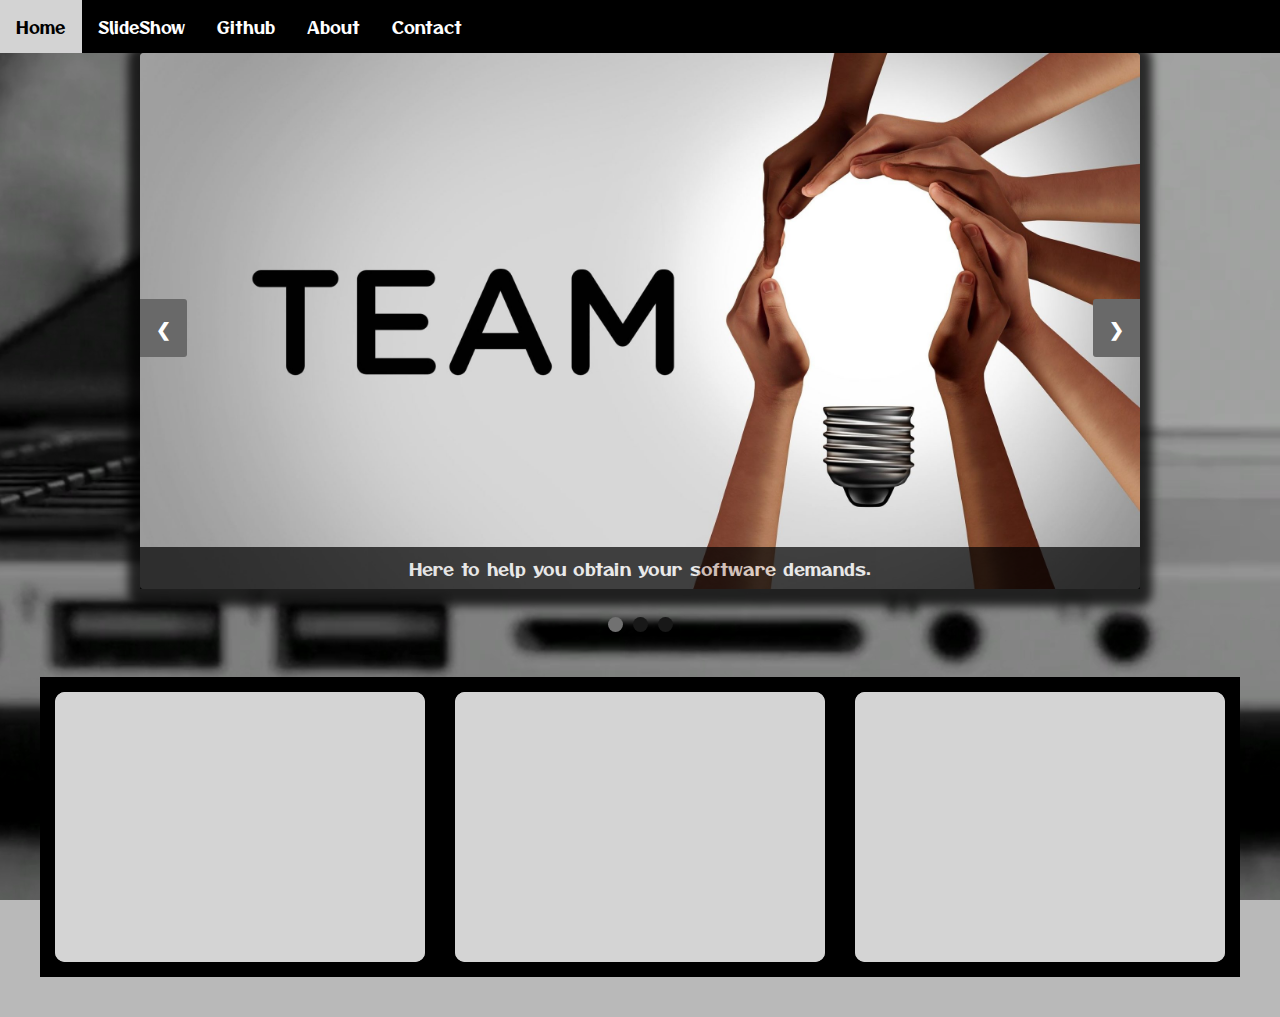
==== index.html @ 50bd8d95 "Add files via upload" ====
<!DOCTYPE html>
<html lang="en">
<head>
    <meta charset="UTF-8">
    <meta http-equiv="X-UA-Compatible" content="IE=edge">
    <meta name="viewport" content="width=device-width, initial-scale=1.0">
    <title>Portfolio</title>
    <link rel="stylesheet" href="./Portfolio_2.0.css">
    <link rel="preconnect" href="https://fonts.googleapis.com">
<link rel="preconnect" href="https://fonts.gstatic.com" crossorigin>
<link href="https://fonts.googleapis.com/css2?family=Otomanopee+One&display=swap" rel="stylesheet">
    <link rel="stylesheet" href="https://cdnjs.cloudflare.com/ajax/libs/font-awesome/5.15.3/css/all.min.css" integrity="sha512-iBBXm8fW90+nuLcSKlbmrPcLa0OT92xO1BIsZ+ywDWZCvqsWgccV3gFoRBv0z+8dLJgyAHIhR35VZc2oM/gI1w==" crossorigin="anonymous" referrerpolicy="no-referrer" />
</head>
<body>
    <div class="topnav" id="mytop">
        <a href="#home">Home</a>
        <a href="#SlideShow">SlideShow</a>
        <a href="#Github">Github</a>
        <a href="#About">About</a>
        <a href="#Contact">Contact</a>
        <a href="javascript:void(0);" class="icon" onclick="navFunction()">
            <i class="fa fa-bars"></i>
        </a>
    </div>

                <!--------Video------------>
        <video autoplay muted loop id="myVideo">
            <source src="./img/Laptop_Vid.mp4" type="video/mp4">
        </video>

                <!-----Slideshow------>
<div class="slideshow-container">

<div class="mySlides fade">
    <img src="./img/team.jpg" style="width:100%">
    <div class="text">Here to help you obtain your software demands.</div>
    </div>
    
    <div class="mySlides fade">
    <img src="./img/html_css_js.jpeg" style="width:100%">
    <div class="text">Full stack developer, skilled in HTML,CSS,Javascript</div>
    </div>
    
    <div class="mySlides fade">
    <img src="./img/python.jpg" style="width:100%">
    <div class="text">as well as the language, Python.</div>
    </div>
    
    <a class="prev" onclick="plusSlides(-1)">&#10094;</a>
    <a class="next" onclick="plusSlides(1)">&#10095;</a>
    
</div>
    <br>
    
<div style="text-align:center">
<span class="dot" onclick="currentSlide(1)"></span> 
<span class="dot" onclick="currentSlide(2)"></span> 
<span class="dot" onclick="currentSlide(3)"></span> 
</div>

<!-----Slideshow End------>

<span id="About">
    <div class="container">
            <div class="box">
                <div class="icon"><i class="fa fa-keyboard" aria-hidden="true"></i></div>
                <div class="content">
                    <h3>About me</h3>
                    <p>A young ambitious software developer who is determined to create optimal software for client demands.</p>
                </div>
    </div>
    </span>
    <span id="Github">
    <div class="box">
        <div class="icon"><i class="fab fa-github" aria-hidden="true"></i></div>
        <div class="content">
            <h3 id="#Github">Github</h3>
            <p><a href="https://github.com/michaelmtz10">https://github.com/michaelmtz10</a></p>
        </div>  
    </div>
    </span>
    <span id="Contact">
    <div class="box">
        <div class="icon"><i class="fa fa-envelope" aria-hidden="true"></i></div>
        <div class="content">
            <button onclick="document.getElementById('forms').style.display='block'" style="width:auto;">Sign Up</button>
        </div>
        <div id="forms" class="modal">
            <span onclick="document.getElementById('forms').style.display='none'" class="close" title="Close Modal">&times;</span>
            <form class="modal-content" action="/action_page.php">
              <div class="container1">
                <h1>Contact</h1>
                <p>Send me an email, to get in contact!</p>
            <label for="email"><b>Email</b></label>
            <input type="text" placeholder="Enter Email" name="email" required>
            <div class="clearfix">
                <button type="button" onclick="document.getElementById('forms').style.display='none'" class="cancelbtn">Cancel</button>
                <button type="submit" class="signupbtn">Contact me</button>
    </div>
    </span>
<script src="./Portfolio_js.js"></script>
</body>
</html>
---- Portfolio_2.0.css ----
body {
    margin: 0;
    font-family: 'Otomanopee One', sans-serif;
    background-color: rgb(185, 185, 185);
}

.topnav {
    overflow: hidden;
    background-color: rgb(0, 0, 0);
}

.topnav a {
    float: left;
    display: block;
    color: #ffffff;
    text-align: center;
    padding: 14px 16px;
    text-decoration: none;
    font-size: 17px;
}

.topnav a:hover {
    background-color: rgb(211, 211, 211);
    color: rgb(0, 0, 0);
}
.topnav .icon {
    display: none;
}

@media screen and (max-width: 600px) {
    .topnav a:not(:first-child) {display: none;}
    .topnav a.icon {
      float: right;
      display: block;
    }
  }
  
@media screen and (max-width: 600px) {
.topnav.responsive {position: relative;}
.topnav.responsive .icon {
    position: absolute;
    right: 0;
    top: 0;
}
.topnav.responsive a {
    float: none;
    display: block;
    text-align: left;
}
}
* {
    box-sizing: border-box
}


#myVideo {
    position: fixed;
    right: 0;
    bottom: 0;
    min-width: 100%; 
    min-height: 100%;
    z-index: -1;
  }

.mySlides {
    display: none
}
img {
    vertical-align: middle;
    border-radius: 4px;
}
.slideshow-container {
    max-width: 1000px;
    position: relative;
    margin: auto;
    box-shadow: 0px 5px 10px 12px rgb(0 0 0 / 75%);
    border-radius: 4px;
  }

  .prev, .next {
    cursor: pointer;
    position: absolute;
    top: 50%;
    width: auto;
    padding: 16px;
    margin-top: -22px;
    color: rgb(255, 255, 255);
    font-weight: bold;
    font-size: 18px;
    transition: 0.6s ease;
    border-radius: 0 3px 3px 0;
    user-select: none;
    background-color: dimgrey;
  }
  
  .next {
    right: 0;
    border-radius: 3px 0 0 3px;
  }
  .prev:hover, .next:hover {
    background-color: rgba(0,0,0,0.8);
  }
  .text {
    color: #f2f2f2;
    font-size: 18px;
    padding: 8px 18px;
    position: absolute;
    bottom: 0px;
    width: 100%;
    text-align: center;
    background-color: #000000;
    opacity: .7;
    font-family: 'Otomanopee One', sans-serif;
  }
  
  .dot {
    cursor: pointer;
    height: 15px;
    width: 15px;
    margin: 0 2px;
    background-color: rgb(24, 24, 24);
    border-radius: 50%;
    display: inline-block;
    transition: background-color 0.6s ease;
  }
  
  .active, .dot:hover {
    background-color: #717171;
  }
  
  .fade {
    -webkit-animation-name: fade;
    -webkit-animation-duration: 1.5s;
    animation-name: fade;
    animation-duration: 1.5s;
  }
  
  @-webkit-keyframes fade {
    from {opacity: .4} 
    to {opacity: 1}
  }
  
  @keyframes fade {
    from {opacity: .4} 
    to {opacity: 1}
  }
  
  /* On smaller screens, decrease text size */
  @media only screen and (max-width: 300px) {
    .prev, .next,.text {font-size: 11px}
  }

  .container{
    position: relative;
    width: 1200px;
    height: 300px;
    margin: 40px auto;
    background: rgb(0, 0, 0);
    }
.container .box{
    position: relative;
    width: calc(400px - 30px);
    height: calc(300px - 30px);
    background:rgb(214, 214, 214);
    float: left;
    margin: 15px;
    box-sizing: border-box;
    overflow: hidden;
    border-radius: 10px;
    opacity: 1;
    
   
}
.container .box .icon{
    position: absolute;
    top: 0;
    left: 0;
    width: 100%;
    height: 100%;
    background: rgb(212, 212, 212);
    transition: 0.5s;
    z-index: 1;
    
}

.container .box:hover .icon{
    top: 20px;
    left: calc(50% - 40px);
    width: 80px;
    height: 80px;
    border-radius: 50%;
}
.container .box .icon .fa{
    position: absolute;
    top: 50%;
    left: 50%;
    transform: translate(-50%, -50%);
    font-size: 80px;
    transition: 0.5s;
    color: rgb(0, 0, 0);
}
.container .box .icon .fab{
    position: absolute;
    top: 50%;
    left: 50%;
    transform: translate(-50%, -50%);
    font-size: 80px;
    transition: 0.5s;
    color: rgb(0, 0, 0);
}
.container .box:hover .icon .fab{
    font-size: 40px;
}

.container .box:hover .icon .fa{
    font-size: 40px;
}
.container .box .content{
    position: relative;
    top:100%;
    height: calc(100% -100px);
    text-align: center;
    padding: 20px;
    box-sizing: border-box;
    transition: 0.5s;
    align-items: center; 
}

.container .box:hover .content{
    top: 100px;
    opacity: 1;
}
.container .box .content h3{
    margin: 0;
    padding: 0;
    color: rgb(45, 0, 56);
    font-size: 24px;
  
}

.container .box .content p{
    margin: 0;
    padding: 0;
    color: rgb(0, 0, 0);
    font-size: 20px;
    font-family: sans-serif;
}
input{
    width: max-content;
}

input[type=submit] {

    width: 50%;
    background-color: #000000;
    color: white;
    padding: 4px 10px;
    margin: 2px 0;
    border: none;
    border-radius: 4px;
    
    cursor: pointer;
}

input[type=text], input[type=password] {
    width: 100%;
    padding: 15px;
    margin: 5px 0 22px 0;
    display: inline-block;
    border: none;
    background: #f1f1f1;    
}
  

  button {
    background-color: #000000;
    color: white;
    padding: 14px 20px;
    margin: 8px 0;
    border: none;
    cursor: pointer;
    width: 100%;
    opacity: 0.9;
}
  
  button:hover {
    opacity:1;
}
  
  .cancelbtn {
    padding: 14px 20px;
    background-color: #f44336;
}

  .cancelbtn, .signupbtn {
    float: left;
    width: 50%;
}
  
  .modal {
    display: none;
    position: fixed;
    z-index: 1; 
    left: 0;
    top: 0;
    width: 100%; 
    height: 100%; 
    overflow: auto; 
    background-color: none;
    padding-top: 50px;
    border: solid 3px black;
    border-radius: 8px;
}

  .modal-content {
    background-color: #fefefe;
    margin: 5% auto 15% auto; 
    border: 1px solid rgb(0, 0, 0);
    width: 80%; 
    text-align: left;
    padding: 14px 20px;
    border-radius: 4px;
}
  
  hr {
    border: 1px solid #f1f1f1;
    margin-bottom: 25px;
}
   
  .close {
    position: absolute;
    right: 35px;
    top: 15px;
    font-size: 40px;
    font-weight: bold;
    color: #f1f1f1;
}
  
  .close:hover,
  .close:focus {
    color: #fc5448;
    cursor: pointer;
}

  .clearfix::after {
    content: "";
    clear: both;
    display: table;
}
  
  @media screen and (max-width: 300px) {
    .cancelbtn, .signupbtn {
       width: 100%;
}
}
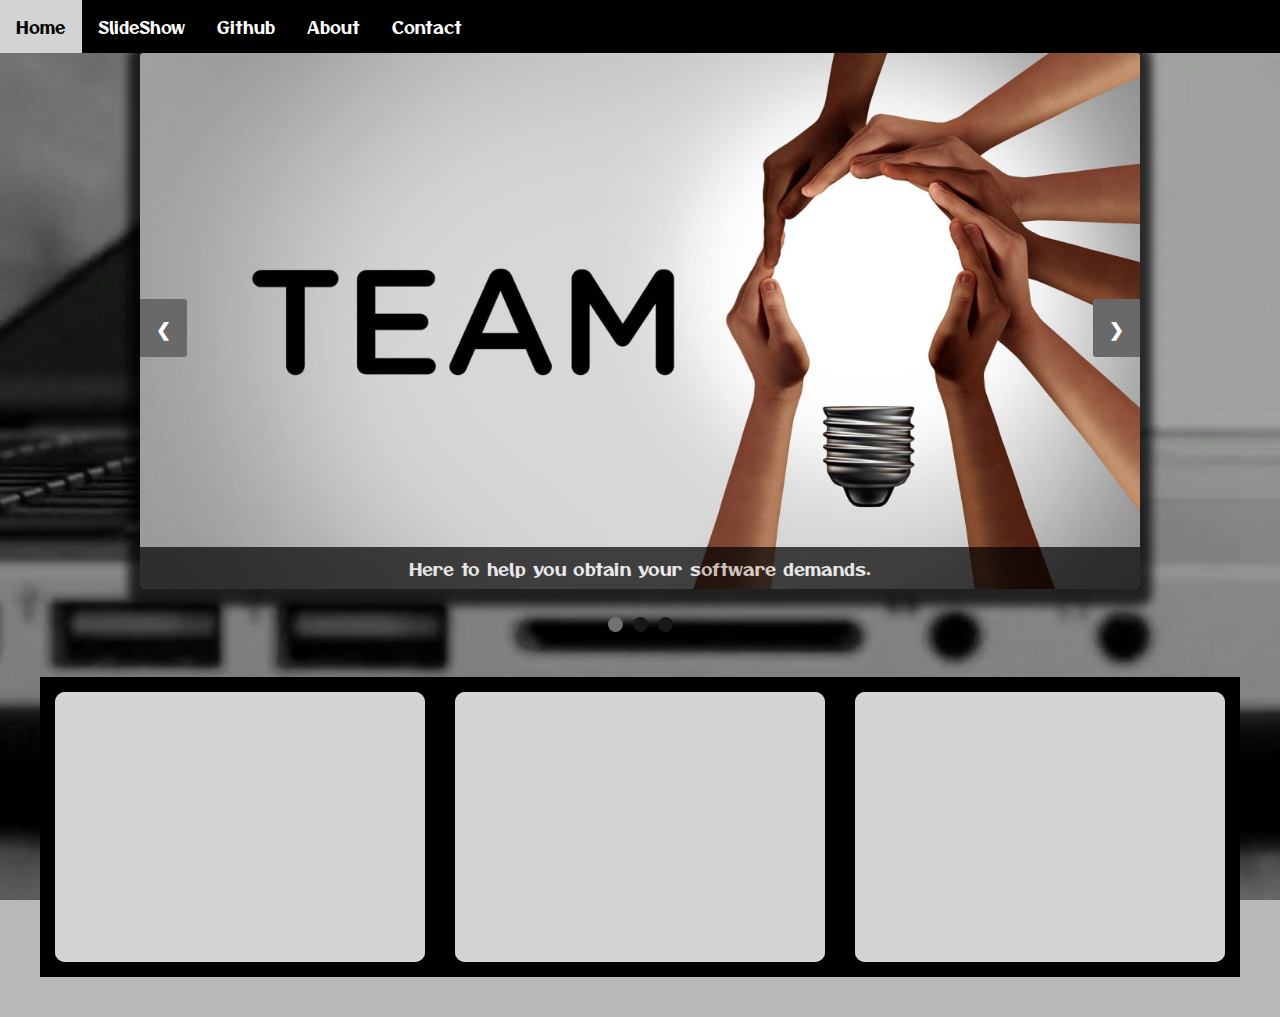
==== commit d95e8247: "added c_sharp" ====
--- a/index.html
+++ b/index.html
@@ -37,13 +37,18 @@
     </div>
     
     <div class="mySlides fade">
-    <img src="./img/html_css_js.jpeg" style="width:100%">
-    <div class="text">Full stack developer, skilled in HTML,CSS,Javascript</div>
+        <img src="./img/html_css_js.jpeg" style="width:100%">
+        <div class="text">Full stack developer, skilled in HTML,CSS,Javascript</div>
     </div>
+
+    <div class="mySlides fade">
+        <img src="./img/csharp_and_dotnet.png" style="width:100%">
+        <div class="text">C# and the .NET Framework</div>
+    </div>    
     
     <div class="mySlides fade">
-    <img src="./img/python.jpg" style="width:100%">
-    <div class="text">as well as the language, Python.</div>
+        <img src="./img/python.jpg" style="width:100%">
+        <div class="text">as well as the language, Python.</div>
     </div>
     
     <a class="prev" onclick="plusSlides(-1)">&#10094;</a>
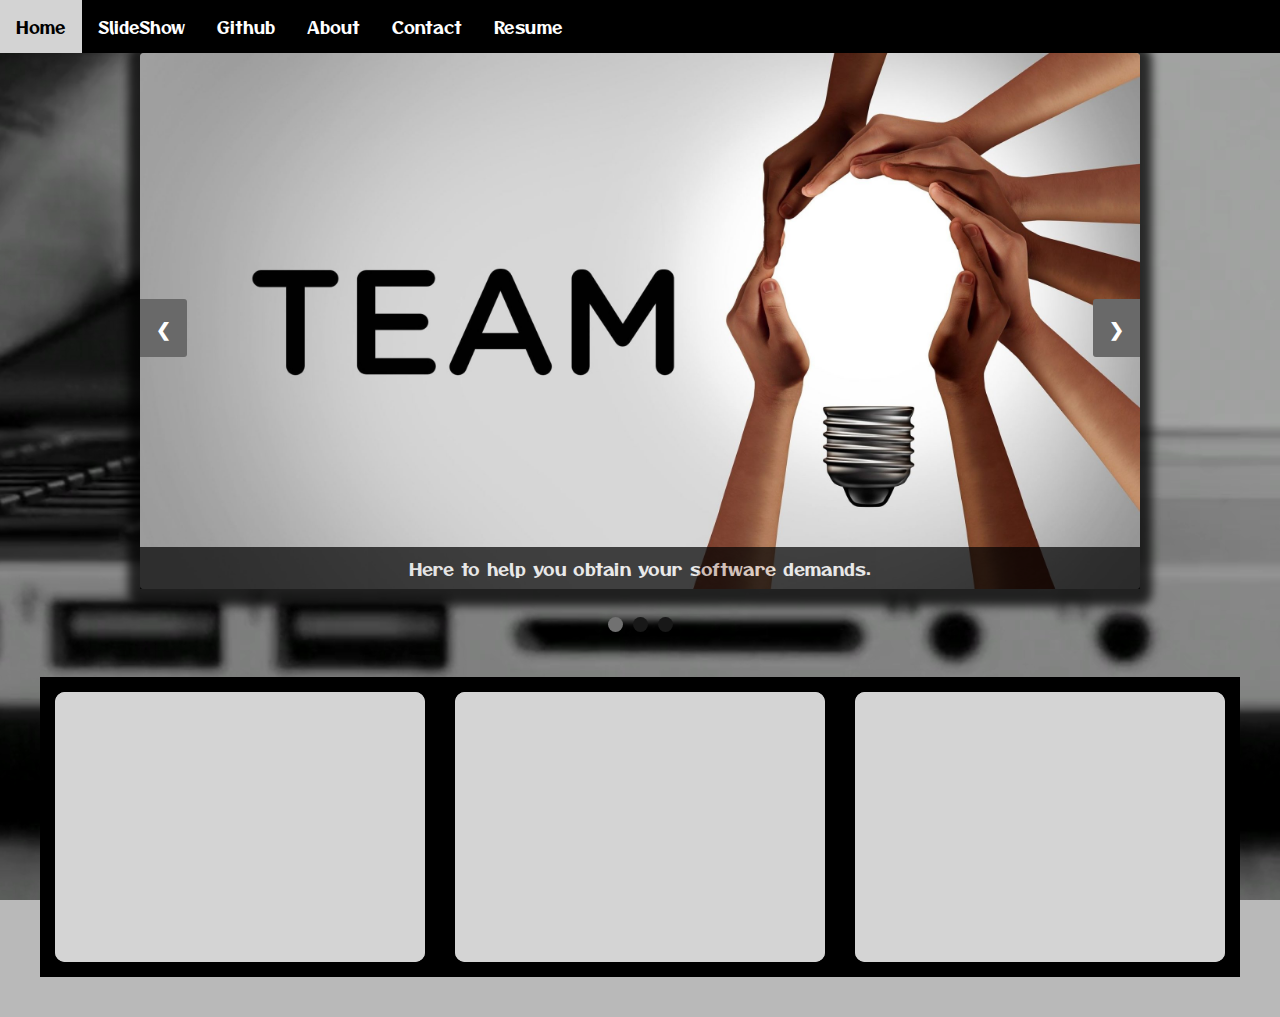
==== commit 85a90f6e: "modified urls" ====
--- a/index.html
+++ b/index.html
@@ -21,6 +21,7 @@
         <a href="javascript:void(0);" class="icon" onclick="navFunction()">
             <i class="fa fa-bars"></i>
         </a>
+        <a class="resume" href="https://docs.google.com/document/d/1YOv8acjxAZQGSsLxh5As4ATyOGnLal9r4_o3npejbPY/edit?usp=sharing">Resume</a>
     </div>
 
                 <!--------Video------------>
@@ -101,7 +102,11 @@
             <div class="clearfix">
                 <button type="button" onclick="document.getElementById('forms').style.display='none'" class="cancelbtn">Cancel</button>
                 <button type="submit" class="signupbtn">Contact me</button>
-    </div>
+            </div>
+            <div class="reachme">
+                <div class="link"><a href="https://www.linkedin.com/in/michael-martinez-518535183/">LinkedIn </a></div>
+                <div class="resy"><a href="https://docs.google.com/document/d/1YOv8acjxAZQGSsLxh5As4ATyOGnLal9r4_o3npejbPY/edit?usp=sharing"> Resume</a></div>
+            </div>
     </span>
 <script src="./Portfolio_js.js"></script>
 </body>
--- a/Portfolio_2.0.css
+++ b/Portfolio_2.0.css
@@ -353,3 +353,14 @@
        width: 100%;
 }
 }
+.reachme {
+  display: flex;
+  flex-direction: row;
+  justify-content: center;
+}
+.link{
+  margin: 0vh 2vh 0vh 0vh;
+}
+.resy {
+  margin: 0vh 0vh 0vh 3vh;
+}
